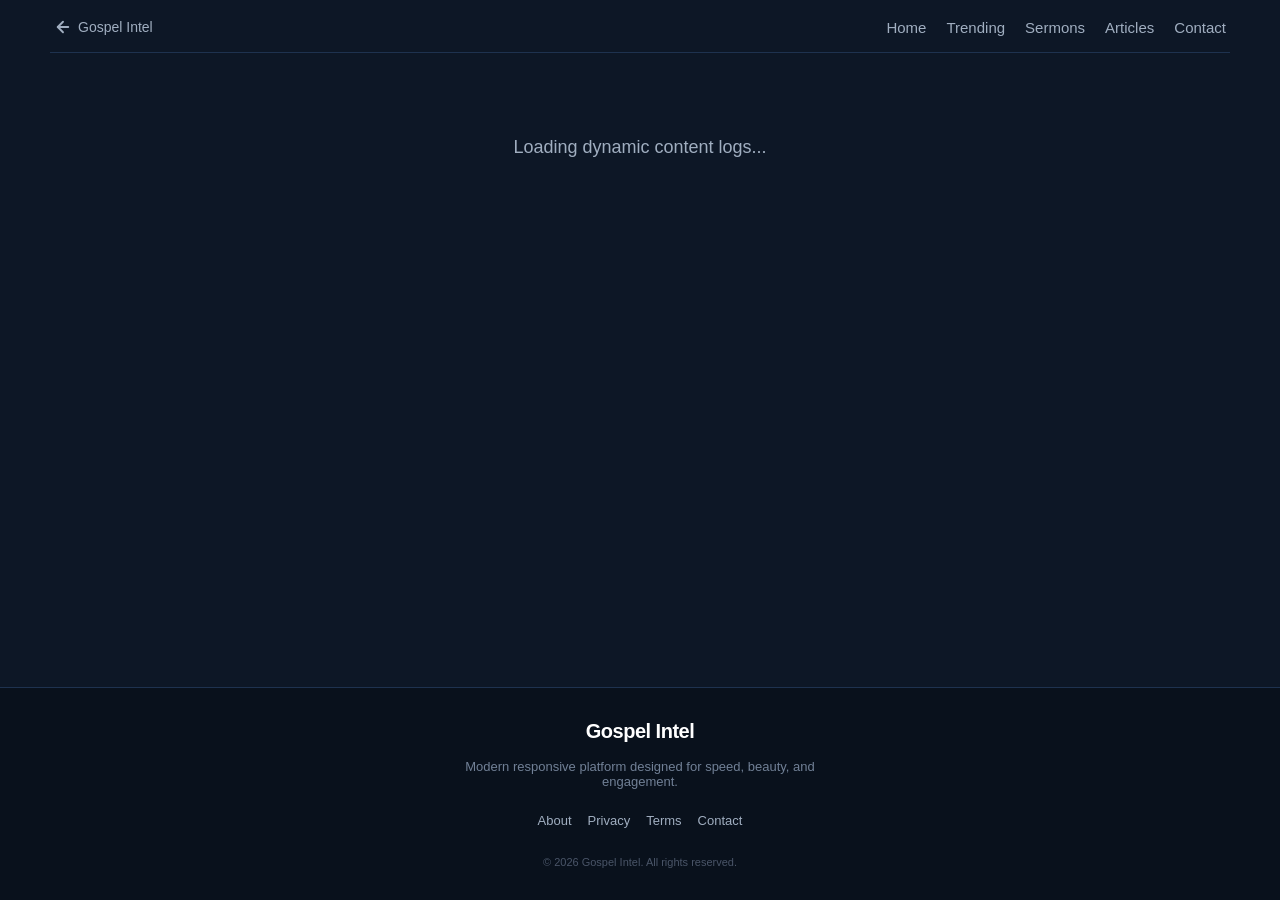
==== post.html @ 388b2404 "Create post.html" ====
<!DOCTYPE html>
<html lang="en">
<head>
    <meta charset="UTF-8">
    <meta name="viewport" content="width=device-width, initial-scale=1.0">
    <title>Gospel Intel </title>
    <!-- Icon Font Library Asset -->
    <link href="https://cdnjs.cloudflare.com/ajax/libs/font-awesome/6.5.2/css/all.min.css" rel="stylesheet">
    <style>
        /* Base Reset & Futuristic Theme Styling Variables */
        * {
            margin: 0;
            padding: 0;
            box-sizing: border-box;
            font-family: -apple-system, BlinkMacSystemFont, "Segoe UI", Roboto, Helvetica, Arial, sans-serif;
        }

        body {
            background-color: #0d1726;
            color: #ffffff;
            min-height: 100dvh; /* Dynamic viewport height to prevent mobile browser cutoff */
            display: flex;
            flex-direction: column;
            align-items: center;
        }

        /* Responsive Layout Grid Container Setup */
        .app-container {
            width: 100%;
            max-width: 1200px;
            padding: 8px 10px;
            display: flex;
            flex-direction: column;
            gap: 24px;
            flex: 1;
        }

        /* Navbar Layout styling */
        .navbar {
            display: flex;
            justify-content: space-between;
            align-items: center;
            padding: 10px 4px 16px 4px;
            width: 100%;
            border-bottom: 1px solid #1e324f;
        }

        .brand-logo {
            font-size: 18px;
            font-weight: 600;
            text-align: center;
            letter-spacing: -0.5px;
            color: #ffffff;
        }

        .nav-links {
            display: flex;
            gap: 20px;
        }

        .nav-links a {
            color: #a0aec0;
            text-decoration: none;
            font-size: 15px;
            font-weight: 500;
            transition: color 0.2s ease;
        }

        .nav-links a:hover {
            color: #ffffff;
        }

        .menu-btn {
            display: none;
            font-size: 22px;
            color: #a0aec0;
            cursor: pointer;
            transition: color 0.2s ease;
        }

        .menu-btn:hover {
            color: #ffffff;
        }

        /* Split Screen Responsive Grid Core Architecture */
        .main-layout-grid {
            display: grid;
            grid-template-columns: 1fr;
            gap: 24px;
            width: 100%;
        }

        /* Stream Containers */
        .content-stream {
            display: flex;
            flex-direction: column;
            gap: 24px;
        }

        .sidebar-stream {
            display: flex;
            flex-direction: column;
            gap: 24px;
        }

        /* Card Panels Unified UI Specifications */
        .post-card, .sidebar-card, .post-cta-container, .newsletter-card {
            background-color: #132237;
            border: 1px solid #1e324f;
            border-radius: 16px;
            padding: 12px;
        }

        .post-card {
            display: flex;
            flex-direction: column;
            gap: 18px;
        }

        /* Media Container Hero Engine Wrapper */
        .media-container {
            position: relative;
            width: 100%;
            border-radius: 12px;
            overflow: hidden;
            aspect-ratio: 16 / 9;
            border: 1px solid #1e324f;
            background-color: #0d1726;
        }

        .article-featured-img {
            width: 100%;
            height: 100%;
            object-fit: cover;
            display: block;
        }

        .video-wrapper iframe {
            width: 100%;
            height: 100%;
            border: none;
            position: absolute;
            top: 0;
            left: 0;
        }

        /* Category & Meta Panel Layout */
        .post-meta-header {
            display: flex;
            flex-wrap: wrap;
            justify-content: space-between;
            align-items: center;
            gap: 10px;
            border-bottom: 1px solid #1e324f;
            padding-bottom: 14px;
        }

        .meta-left {
            display: flex;
            align-items: center;
            gap: 10px;
        }

        .category-badge {
            color: #3182ce;
            background-color: rgba(49, 130, 206, 0.15);
            padding: 4px 12px;
            border-radius: 20px;
            font-size: 12px;
            text-transform: uppercase;
            font-weight: 600;
            letter-spacing: 0.5px;
        }

        .article-meta-tags {
            display: flex;
            flex-wrap: wrap;
            gap: 14px;
            color: #a0aec0;
            font-size: 12px;
        }

        .meta-item-tag {
            display: flex;
            align-items: center;
            gap: 5px;
        }

        .meta-item-tag i {
            color: #3182ce;
        }


        /* Article Prose Elements */
        .article-body {
            font-size: 16px;
            line-height: 1.7;
            color: #cbd5e0;
            display: flex;
            flex-direction: column;
            gap: 16px;
            white-space: pre-wrap;
        }

        .article-body blockquote {
            background: linear-gradient(90deg, rgba(49, 130, 206, 0.1) 0%, rgba(13, 23, 38, 0) 100%);
            border-left: 4px solid #3182ce;
            padding: 16px 20px;
            border-radius: 0 8px 8px 0;
            margin: 8px 0;
            font-style: italic;
            color: #e2e8f0;
        }

        /* Tag Cloud Components */
        .tag-cloud {
            display: flex;
            flex-wrap: wrap;
            gap: 8px;
            margin-top: 4px;
            padding-top: 16px;
            border-top: 1px solid #1e324f;
        }

        .tag-item {
            background-color: #172a45;
            color: #a0aec0;
            font-size: 12px;
            padding: 5px 12px;
            border-radius: 14px;
            text-decoration: none;
            cursor: pointer;
            transition: all 0.2s ease;
        }

        .tag-item:hover {
            background-color: #1e324f;
            color: #ffffff;
        }

        /* Share Area Custom UI Module */
        .share-section {
            margin-top: 4px;
            padding-top: 20px;
            border-top: 1px solid #1e324f;
        }

        .share-title {
            font-size: 15px;
            font-weight: 600;
            color: #a0aec0;
            margin-bottom: 12px;
            text-transform: uppercase;
            letter-spacing: 0.5px;
        }

        .share-buttons {
            display: flex;
            flex-wrap: wrap;
            gap: 10px;
        }

        .share-icon-btn {
            height: 40px;
            padding: 0 16px;
            border-radius: 8px;
            border: 1px solid #1e324f;
            background-color: #172a45;
            color: #cbd5e0;
            display: flex;
            justify-content: center;
            align-items: center;
            gap: 8px;
            font-size: 13px;
            font-weight: 500;
            cursor: pointer;
            transition: all 0.2s ease;
        }

        .share-icon-btn:hover {
            transform: translateY(-2px);
            color: #ffffff;
        }

        .share-icon-btn.fb:hover { background-color: #1877f2; border-color: #1877f2; }
        .share-icon-btn.tw:hover { background-color: #1da1f2; border-color: #1da1f2; }
        .share-icon-btn.wa:hover { background-color: #25d366; border-color: #25d366; }
        .share-icon-btn.in:hover { background-color: #0077b5; border-color: #0077b5; }
        .share-icon-btn.copy:hover { background-color: #3182ce; border-color: #3182ce; }

        /* Author Profile Panel Box Module */
        .author-panel {
            display: flex;
            gap: 16px;
            background-color: #0d1726;
            padding: 20px;
            border-radius: 12px;
            border: 1px solid #1a2e4c;
            align-items: center;
            margin-top: 12px;
        }

        .author-avatar {
            width: 64px;
            height: 64px;
            border-radius: 50%;
            border: 2px solid #1e324f;
            object-fit: cover;
            flex-shrink: 0;
        }

        .author-details-box h3 {
            font-size: 16px;
            color: #ffffff;
            margin-bottom: 4px;
        }

        .author-details-box p {
            font-size: 13px;
            color: #a0aec0;
            line-height: 1.5;
        }

        /* Interactive Discussion/Comments Module Engine UI */
        .discussion-block {
            margin-top: 16px;
            padding-top: 24px;
            border-top: 1px solid #1e324f;
            display: flex;
            flex-direction: column;
            gap: 16px;
        }

        .discussion-title {
            font-size: 18px;
            font-weight: 700;
            color: #ffffff;
        }

        .comment-node {
            background-color: #0d1726;
            border: 1px solid #1a2e4c;
            border-radius: 10px;
            padding: 16px;
        }

        .comment-node h4 {
            font-size: 14px;
            color: #3182ce;
            margin-bottom: 6px;
        }

        .comment-node p {
            font-size: 14px;
            color: #cbd5e0;
            line-height: 1.5;
        }

        .input-form-group {
            display: flex;
            flex-direction: column;
            gap: 12px;
            margin-top: 12px;
        }

        .form-row-split {
            display: flex;
            flex-direction: column;
            gap: 12px;
        }

        .form-input-control, .form-textarea-control {
            background-color: #0d1726;
            border: 1px solid #1e324f;
            border-radius: 8px;
            padding: 12px;
            color: #ffffff;
            font-size: 14px;
            outline: none;
            width: 100%;
            transition: border-color 0.2s ease;
        }

        .form-input-control:focus, .form-textarea-control:focus {
            border-color: #3182ce;
        }

        .form-submit-btn {
            background-color: #3182ce;
            color: #ffffff;
            border: none;
            border-radius: 8px;
            padding: 12px 24px;
            font-size: 14px;
            font-weight: 600;
            cursor: pointer;
            transition: background-color 0.2s ease;
            align-self: flex-start;
        }

        .form-submit-btn:hover {
            background-color: #2b6cb0;
        }

        /* STANDALONE OUTER CONTENT STREAM CARDS */
        .post-cta-container {
            background: linear-gradient(135deg, #132237 0%, #0f1c2e 100%);
            border: 1px dashed #2b466e;
            display: flex;
            flex-direction: column;
            gap: 14px;
        }

        .cta-title {
            font-size: 18px;
            font-weight: 700;
            text-align: center;
        }
        

        .cta-text {
            font-size: 14px;
            line-height: 1.6;
            color: #a0aec0;
        }

        .pastor-attribution-banner {
            display: flex;
            align-items: center;
            gap: 10px;
            background-color: #0d1726;
            padding: 10px 14px;
            border-radius: 8px;
            border: 1px solid #1a2e4c;
        }

        .pastor-link {
            color: #3182ce;
            text-decoration: none;
            font-weight: 600;
            transition: color 0.2s ease;
        }

        .pastor-link:hover {
            color: #63b3ed;
            text-decoration: underline;
        }

        .newsletter-card {
            display: flex;
            flex-direction: column;
            gap: 16px;
        }

        .newsletter-header {
            display: flex;
            flex-direction: column;
            gap: 4px;
        }

        .newsletter-title {
            font-size: 18px;
            font-weight: 700;
            text-align: center;
        }

        .newsletter-subtitle {
            font-size: 13px;
            color: #a0aec0;
        }

        .newsletter-form {
            display: flex;
            flex-direction: column;
            gap: 10px;
            width: 100%;
        }

        /* SIDEBAR COMPONENT DESIGN MODULES */
        .sidebar-card h2 {
            font-size: 18px;
            font-weight: 700;
            margin-bottom: 16px;
            border-bottom: 1px solid #1e324f;
            padding-bottom: 8px;
            color: #ffffff;
        }

        .related-post-node {
            display: flex;
            gap: 12px;
            padding-bottom: 14px;
            margin-bottom: 14px;
            border-bottom: 1px solid #1a2e4c;
            text-decoration: none;
            color: inherit;
        }

        .related-post-node:last-child {
            margin-bottom: 0;
            padding-bottom: 0;
            border-bottom: none;
        }

        .related-thumb {
            width: 80px;
            height: 60px;
            object-fit: cover;
            border-radius: 8px;
            border: 1px solid #1e324f;
            flex-shrink: 0;
            background-color: #0d1726;
        }

        .related-meta {
            display: flex;
            flex-direction: column;
            justify-content: center;
        }

        .related-meta h4 {
            font-size: 14px;
            line-height: 1.4;
            color: #e2e8f0;
            font-weight: 600;
            transition: color 0.2s ease;
        }

        .related-post-node:hover .related-meta h4 {
            color: #3182ce;
        }

        .related-meta p {
            font-size: 12px;
            color: #718096;
            margin-top: 2px;
        }

        /* Layout Footer Asset */
        .app-footer {
            width: 100%;
            background-color: #09111c;
            border-top: 1px solid #1e324f;
            padding: 32px 20px;
            text-align: center;
            margin-top: 40px;
        }

        .footer-content {
            max-width: 1200px;
            margin: 0 auto;
            display: flex;
            flex-direction: column;
            align-items: center;
            gap: 16px;
        }

        .footer-text {
            color: #718096;
            font-size: 13px;
        }

        .footer-links {
            display: flex;
            justify-content: center;
            gap: 16px;
        }

        .footer-links a {
            color: #a0aec0;
            text-decoration: none;
            font-size: 13px;
            transition: color 0.2s ease;
        }

        .footer-links a:hover {
            color: #ffffff;
        }
        .author-panel {
            display: flex;
            justify-content: space-between;
            align-items: center;
            background-color: #0d1726;
            padding: 12px;
            border-radius: 12px;
            border: 1px solid #1a2e4c;
        }

        .author-info {
            display: flex;
            align-items: center;
            gap: 12px;
        }

        .author-avatar {
            width: 40px;
            height: 40px;
            border-radius: 50%;
            background: linear-gradient(135deg, #3182ce 0%, #2a4365 100%);
            display: flex;
            justify-content: center;
            align-items: center;
            font-weight: bold;
            font-size: 14px;
            border: 2px solid #1e324f;
            color: #ffffff;
        }

        .author-details {
            display: flex;
            flex-direction: column;
            gap: 2px;
        }

        .author-name {
            color: #e2e8f0;
            font-size: 14px;
            font-weight: 600;
        }

        .author-role {
            color: #718096;
            font-size: 12px;
        }

        /* Interactive Action Toolbar */
        .bookmark-btn {
            background-color: #172a45;
            border: 1px solid #1e324f;
            color: #cbd5e0;
            width: 36px;
            height: 36px;
            border-radius: 50%;
            display: flex;
            justify-content: center;
            align-items: center;
            cursor: pointer;
            transition: all 0.2s ease;
        }

        .bookmark-btn:hover {
            background-color: #203a5f;
            color: #ffffff;
            transform: translateY(-2px);
        }

        .bookmark-btn.active {
            color: #e53e3e;
            background-color: rgba(229, 62, 62, 0.1);
            border-color: #e53e3e;
        }
        .post-title {
            font-size: 22px;
            font-weight: 600;
            line-height: 1.35;
            letter-spacing: 0.3px;
            color: #ffffff;
        }
        .back-btn {
            background: none;
            border: none;
            color: #a0aec0;
            cursor: pointer;
            display: flex;
            align-items: center;
            gap: 6px;
            font-size: 14px;
            font-weight: 500;
            transition: color 0.2s ease;
        }

        .back-btn:hover {
            color: #ffffff;
        }

        .loading-view {
            text-align: center;
            padding: 60px;
            font-size: 18px;
            color: #a0aec0;
        }

        /* RESPONSIVE LAYOUT ENGINE (MOBILE AND DESKTOP VIEWPORTS) */
        @media (max-width: 768px) {
            .nav-links {
                display: none;
                position: absolute;
                top: 65px;
                right: 20px;
                background-color: #132237;
                border: 1px solid #1e324f;
                flex-direction: column;
                width: 200px;
                padding: 16px;
                border-radius: 12px;
                z-index: 1001;
                gap: 14px;
            }

            .nav-links.show {
                display: flex;
            }

            .menu-btn {
                display: block;
            }
        }

        @media (min-width: 480px) {
            .form-row-split {
                flex-direction: row;
            }
            .newsletter-form {
                flex-direction: row;
            }
        }

        @media (min-width: 992px) {
            .main-layout-grid {
                grid-template-columns: 2.2fr 1fr;
            }
        }
    </style>
</head>
<body>

    <div class="app-container">
        
        <!-- Contextual Navigation Header Block Component -->
        <header class="navbar">
            <div class="brand-logo">
                <button class="back-btn" onclick="window.location.href='index.html'">
                    <svg width="18" height="18" viewBox="0 0 24 24" fill="none" stroke="currentColor" stroke-width="2.5" stroke-linecap="round" stroke-linejoin="round"><line x1="19" y1="12" x2="5" y2="12"></line><polyline points="12 19 5 12 12 5"></polyline></svg>
                    Gospel Intel
                </button>
            </div>

            <nav class="nav-links" id="navLinks">
                <a href="index.html">Home</a>
                <a href="index.html">Trending</a>
                <a href="#">Sermons</a>
                <a href="#">Articles</a>
                <a href="#">Contact</a>
            </nav>
            <div class="menu-btn" id="menuBtn">
                <i class="fa-solid fa-bars"></i>
            </div>
        </header>

        <div id="loadingState" class="loading-view">Loading dynamic content logs...</div>

        <!-- Main Layout Multi-Column Split Framework -->
        <div class="main-layout-grid" id="mainContentGrid" style="display: none;">
            
            <!-- Left Grid Pipeline: Content Stream Cards -->
            <div class="content-stream">
                
                <!-- Main Core Card Block -->
                <main class="post-card">
                    <div class="post-meta-header">
                        <div class="meta-left">
                            <span class="category-badge" id="categoryBadge">Category</span>
                        </div>
                    </div>
                    
                    <h1 class="post-title" id="postTitle">Sermon Title Placeholder</h1>
                    
                    <div class="author-panel">
                        <div class="author-info">
                            <div class="author-avatar" id="authorInitials">GI</div>
                            <div class="author-details">
                                <div class="author-name" id="authorName">Loading Author...</div>
                                <div class="author-role" id="authorRole">Minister / Contributor</div>
                            </div>
                        </div>
                        <!-- Bookmark Toggle Button -->
                        <button class="bookmark-btn" id="bookmarkBtn" onclick="toggleBookmark()" title="Bookmark Post">
                            <svg width="18" height="18" viewBox="0 0 24 24" fill="none" stroke="currentColor" stroke-width="2" stroke-linecap="round" stroke-linejoin="round"><path d="M19 21l-7-5-7 5V5a2 2 0 0 1 2-2h10a2 2 0 0 1 2 2z"></path></svg>
                        </button>
                    </div>

                    <!-- Dynamic Featured Media Hero Area Asset -->
                    <div class="media-container" id="mediaContainer">
                        <!-- Swapped out transparently with either an <img> or an embed <iframe> inside JavaScript logic -->
                        <img class="featured-image article-featured-img" id="featuredImg" src="" alt="Featured Media Asset">
                    </div>

                    <!-- Post Metadata Metric Tags Block Line -->
                    <div class="post-meta-header">
                        <div class="article-meta-tags">
                            <span class="meta-item-tag"><i class="fa-solid fa-calendar-days"></i> <span id="postDate">...</span></span>
                            <span class="meta-item-tag"><i class="fa-solid fa-clock"></i> <span id="readTime">...</span></span>
                            <span class="meta-item-tag"><i class="fa-solid fa-eye"></i> <span id="viewCount">0</span> views</span>
                        </div>
                    </div>

                    <!-- Scripture Reference Highlight Block -->
                    <div id="scriptureBox" class="article-body" style="display:none; margin-bottom: 10px;">
                        <blockquote id="scriptureText" style="margin: 0;"></blockquote>
                    </div>

                    <!-- Article Prose Engine Structural Elements -->
                    <article class="article-body" id="articleBody">
                        <!-- Populated by innerHTML -->
                    </article>

                    <!-- Sharing Utilities Toolbar Block Component -->
                    <div class="share-section">
                        <div class="share-title">Share this article</div>
                        <div class="share-buttons">
                            <button class="share-icon-btn fb facebook" title="Share on Facebook">
                                <i class="fa-brands fa-facebook-f"></i> 
                            </button>
                            <button class="share-icon-btn tw twitter" title="Share on X">
                                <i class="fa-brands fa-x-twitter"></i> 
                            </button>
                            <button class="share-icon-btn wa whatsapp" title="Share on WhatsApp">
                                <i class="fa-brands fa-whatsapp"></i> 
                            </button>
                            <button class="share-icon-btn in linkedin" title="Share on LinkedIn">
                                <i class="fa-brands fa-linkedin-in"></i> 
                            </button>
                            <button class="share-icon-btn copy" id="copyBtn" title="Copy URL Link Asset">
                                <i class="fa-solid fa-link"></i>  
                            </button>
                        </div>
                    </div>
                                        <div class="author-panel">
                        <img class="author-avatar" src="https://dl.dropboxusercontent.com/scl/fi/rr7taxo47wakfgdwdcna8/amos-avatar-4.png?rlkey=no5yf95o1ry4eh17leeyrx3hm&st=str7pmp4&dl=0" alt="Author Persona Face Picture Component">
                        <div class="author-details-box">
                            <h3>Amos Alfa</h3>
                            <p>Passionate digital writer focused on the gospel, Dunamis Church updates, and the transformative teachings of Dr. Paul Enenche</p>
                        </div>
                    </div>
                </main>

                <!-- STANDALONE OUTSIDE SEPARATED CARDS -->
                <section class="post-cta-container">
                    <h3 class="cta-title">Looking for the Complete Archive?</h3>
                    <p class="cta-text">Gain unedited access to the entire direct recorded manuscript, continuous ministerial logs, and full library resources mapping parameters.</p>
                    <div class="pastor-attribution-banner">
                        <div style="width:32px; height:32px; border-radius:50%; background-color:#3182ce; display:flex; align-items:center; justify-content:center; font-weight:bold; font-size:11px; color:#fff; flex-shrink: 0;">GI</div>
                        <p style="font-size: 0.85rem; color: #a0aec0; margin:0;">
                            Full archives hosted directly via 
                            <a href="https://www.facebook.com/dunamisworldwide" target="_blank" rel="noopener noreferrer" class="pastor-link">Dunamis Int Gospel Center  Page</a>
                        </p>
                    </div>
                </section>

                <section class="newsletter-card">
                    <div class="newsletter-header">
                        <h4 class="newsletter-title">Stay Spiritually Equipped</h4>
                        <p class="newsletter-subtitle">Receive direct weekly alerts containing unedited service outlines, summary drops, and upcoming global logs.</p>
                    </div>
                    <form class="newsletter-form" onsubmit="event.preventDefault(); alert('Email registered to communication pipeline.');">
                        <input type="email" placeholder="Enter your email address" class="form-input-control" style="flex: 1;" required>
                        <button type="submit" class="form-submit-btn" style="white-space: nowrap; align-self: auto;">Subscribe Now</button>
                    </form>
                </section>
            </div>

            <!-- Right Grid Pipeline: Sidebar Context Stream Column Block -->
            <aside class="sidebar-stream">
                <!-- Related Publications Block Node Collection Panel -->
                <div class="sidebar-card">
                    <h2>Related Sermons</h2>
                    <div id="relatedPostsContainer">
                        <!-- Dynamic Sidebar Node Insertion -->
                    </div>
                </div>

                <!-- Trending Metadata Query Taxonomy Cloud Block -->
                <div class="sidebar-card">
                    <h2>Trending Topics</h2>
                    <div class="tag-cloud" style="border-top: none; padding-top: 0; margin-top: 0;">
                        <span class="tag-item">Word</span>
                        <span class="tag-item">Prayer</span>
                        <span class="tag-item">Faith</span>
                        <span class="tag-item">Grace</span>
                        <span class="tag-item">Sermon</span>
                        <span class="tag-item">Worship</span>
                    </div>
                </div>
            </aside>

        </div>
    </div>

    <!-- Layout Base Footer Element Block Component -->
    <footer class="app-footer">
        <div class="footer-content">
            <h2 class="brand-logo" style="font-size: 20px;">Gospel Intel</h2>
            <p class="footer-text" style="max-width: 400px; margin-bottom: 8px;">Modern responsive platform designed for speed, beauty, and engagement.</p>
            <div class="footer-links">
                <a href="index.html">About</a>
                <a href="#">Privacy</a>
                <a href="#">Terms</a>
                <a href="#">Contact</a>
            </div>
            <p class="footer-text" style="margin-top: 12px; font-size: 11px; color: #4a5568;">&copy; 2026 Gospel Intel. All rights reserved.</p>
        </div>
    </footer>

    <!-- Firebase Core and Firestore SDK Installation Links -->
    <script src="https://www.gstatic.com/firebasejs/8.10.1/firebase-app.js"></script>
    <script src="https://www.gstatic.com/firebasejs/8.10.1/firebase-firestore.js"></script>

    <!-- Core App Interactive Integration Controller Log Script -->
    <script>
        // Firebase Configuration Core Setup Initialization
        const firebaseConfig = {
            apiKey: "AIzaSyBfoxEnVep0wX5V_KVS-cd8o5sUMvrFY4c",
            authDomain: "primeintelmedia-e2fe3.firebaseapp.com",
            databaseURL: "https://primeintelmedia-e2fe3-default-rtdb.firebaseio.com",
            projectId: "primeintelmedia-e2fe3",
            storageBucket: "primeintelmedia-e2fe3.firebasestorage.app",
            messagingSenderId: "228866357632",
            appId: "1:228866357632:web:72dc9942f1cd41d857a965",
            measurementId: "G-G0HRRV932S"
        };

        firebase.initializeApp(firebaseConfig);
        const db = firebase.firestore();

        // Parse Parameters to target the Specific Post Record
        const params = new URLSearchParams(window.location.search);
        const id = params.get('id');

        // Embed Link Engine Generators
        function youtubeEmbed(url) {
            let match = url.match(/(?:youtu\.be\/|v=)([^&]+)/);
            return match ? `https://www.youtube.com/embed/${match[1]}` : url;
        }

        function facebookEmbed(url) {
            return `https://www.facebook.com/plugins/video.php?href=${encodeURIComponent(url)}&show_text=false`;
        }

        // Calculation of Read Time Metrics based on Content Length
        function calculateReadTime(text) {
            if (!text) return "1 min read";
            const speed = 200; // Words Per Minute standard variable benchmark
            const totalWords = text.trim().split(/\s+/).length;
            const minutes = Math.ceil(totalWords / speed);
            return `${minutes} min read`;
        }

        // Standard Firestore Date Field Conversion Strategy
        function parseTimestamp(dateValue) {
            if (!dateValue) return "Date Unknown";
            if (dateValue.toDate && typeof dateValue.toDate === "function") {
                return dateValue.toDate().toLocaleDateString('en-US', { month: 'short', day: 'numeric', year: 'numeric' });
            }
            return new Date(dateValue).toLocaleDateString('en-US', { month: 'short', day: 'numeric', year: 'numeric' });
        }

        // Initializer Controller Operation logic loop
        if (id) {
            // 1. Fire Atomic View Increment Field Request Transaction
            db.collection('posts').doc(id).update({
                views: firebase.firestore.FieldValue.increment(1)
            }).catch(e => console.log("Silent View Counter Notification skipped (No views record column initialized yet):", e));

            // 2. Query Record Dataset from collection storage
            db.collection('posts').doc(id).get().then(doc => {
                if (!doc.exists) {
                    document.getElementById('loadingState').innerText = "Requested dynamic file publication could not be found.";
                    return;
                }

                const post = doc.data();

                // Compute real-time metric strings based on returned contents

const generatedReadTime = calculateReadTime(post.content);
const generatedPostDate = parseTimestamp(post.createdAt); // <-- Updated to your field name
const displayedViewsCount = post.views ? post.views + 1 : 1;


                // Bind elements to screen interfaces
                document.getElementById('postTitle').innerText = post.title;
                document.getElementById('categoryBadge').innerText = post.category || 'General';
                document.getElementById('postDate').innerText = generatedPostDate;
                document.getElementById('readTime').innerText = generatedReadTime;
                document.getElementById('viewCount').innerText = displayedViewsCount.toLocaleString();
                
                // Bind Author Segment
                const authorStr = post.author || "Gospel Intel Minister";
                document.getElementById('authorName').innerText = authorStr;
                document.getElementById('authorInitials').innerText = authorStr.split(" ").map(w => w[0]).join("").substring(0,2).toUpperCase();

                // Scripture Processing Layout Setup
                if (post.scripture) {
                    document.getElementById('scriptureText').innerText = post.scripture;
                    document.getElementById('scriptureBox').style.display = 'block';
                }

                // Primary Message Body Text Insertion processing line
                document.getElementById('articleBody').innerHTML = post.content ? `<p>${post.content.replace(/\n\n/g, '</p><p>')}</p>` : '';

                // Hero Image vs Video Rendering Logic Router Engine block
                if (post.hasVideo && post.videoUrl) {
                    let sourceLink = "";
                    if (post.videoUrl.includes('youtube') || post.videoUrl.includes('youtu.be')) {
                        sourceLink = youtubeEmbed(post.videoUrl);
                    } else if (post.videoUrl.includes('facebook')) {
                        sourceLink = facebookEmbed(post.videoUrl);
                    }

                    if (sourceLink) {
                        document.getElementById('mediaContainer').innerHTML = `
                            <div class="video-wrapper" style="position:relative; width:100%; height:100%;">
                                <iframe src="${sourceLink}" allowfullscreen></iframe>
                            </div>`;
                    } else {
                        fallbackToImage(post.imageUrl);
                    }
                } else {
                    fallbackToImage(post.imageUrl);
                }

                // Flip Display Layout Switch Engine States
                document.getElementById('loadingState').style.display = 'none';
                document.getElementById('mainContentGrid').style.display = 'grid';

                // 3. Initiate Sidebar Collection Retrieval Query Strategy
                if (post.category) {
                    retrieveRelatedCategorySermons(post.category, id);
                }

            }).catch(error => {
                console.error("Critical Runtime System Error:", error);
                document.getElementById('loadingState').innerText = "Fatal validation connectivity mapping issue occured while reading Firestore backend log registries.";
            });

        } else {
            document.getElementById('loadingState').innerText = "Direct access refused. Missing standard resource identifier parameter reference code log link URL string tracking variables.";
        }

        // Image Handling Subroutine helper logic route
        function fallbackToImage(url) {
            const imgElement = document.getElementById('featuredImg');
            imgElement.src = url || "https://dl.dropboxusercontent.com/scl/fi/11uhydbaxxcnemqmy2o76/1724942159759.jpg?rlkey=zbpbsfoq20bh6hxofjwr63h8s&st=pxrj8zq5&dl=0";
        }

        // Sidebar content fetching loop logic strategy configuration parameters
        function retrieveRelatedCategorySermons(targetCategory, runningId) {
            db.collection('posts')
                .where('category', '==', targetCategory)
                .limit(4) // Pull excess nodes in case base matches context running IDs
                .get()
                .then(snapshot => {
                    let sideNodesString = "";
                    let addedRecordsCounter = 0;

                    snapshot.forEach(doc => {
                        const row = doc.data();
                        
                        if (doc.id !== runningId && addedRecordsCounter < 3) {
                            const inlineNodeDateStr = parseTimestamp(row.createdAt); // <-- Updated to your field name

                            const elementCoverUrl = row.imageUrl || "https://dl.dropboxusercontent.com/scl/fi/11uhydbaxxcnemqmy2o76/1724942159759.jpg?rlkey=zbpbsfoq20bh6hxofjwr63h8s&st=pxrj8zq5&dl=0";
                            
                            sideNodesString += `
                                <a class="related-post-node" href="postvie.html?id=${doc.id}">
                                    <img class="related-thumb" src="${elementCoverUrl}" alt="Thumbnail Asset image representation">
                                    <div class="related-meta">
                                        <h4>${row.title}</h4>
                                        <p>${inlineNodeDateStr}</p>
                                    </div>
                                </a>
                            `;
                            addedRecordsCounter++;
                        }
                    });

                    // Render output structure safely inside DOM Node tracking trees
                    document.getElementById('relatedPostsContainer').innerHTML = addedRecordsCounter > 0 ? sideNodesString : '<p style="font-size:12px; color:#718096;">No alternate related categories registered yet.</p>';
                }).catch(err => console.error("Error gathering alternative content collection data records row values from network registry:", err));
        }

        /* Responsive Navigation Menu Toggle Mechanism Engine */
        const menuBtn = document.getElementById('menuBtn');
        const navLinks = document.getElementById('navLinks');

        menuBtn.addEventListener('click', () => {
            navLinks.classList.toggle('show');
        });

        /* Document Clipboard Link Management System */
        document.getElementById('copyBtn').addEventListener('click', () => {
            navigator.clipboard.writeText(window.location.href);
            alert("Article link successfully copied to your device clipboard!");
        });

        /* Native Share Intent Generation Route Configurations */
        const currentURL = encodeURIComponent(window.location.href);
        const title = encodeURIComponent(document.title);

        document.querySelector('.facebook').onclick = () => {
            window.open(`https://www.facebook.com/sharer/sharer.php?u=${currentURL}`, '_blank');
        };

        document.querySelector('.twitter').onclick = () => {
            window.open(`https://twitter.com/intent/tweet?url=${currentURL}&text=${title}`, '_blank');
        };

        document.querySelector('.whatsapp').onclick = () => {
            window.open(`https://wa.me/?text=${title}%20${currentURL}`, '_blank');
        };

        document.querySelector('.linkedin').onclick = () => {
            window.open(`https://www.linkedin.com/sharing/share-offsite/?url=${currentURL}`, '_blank');
        };

        /* Reading Progress Scroll Indicator Engine Component Layout Construction */
        const progressBar = document.createElement('div');
        progressBar.style.position = 'fixed';
        progressBar.style.top = '0';
        progressBar.style.left = '0';
        progressBar.style.height = '4px';
        progressBar.style.background = '#3182ce';
        progressBar.style.width = '0%';
        progressBar.style.zIndex = '9999';
        progressBar.style.boxShadow = '0 0 8px rgba(49, 130, 206, 0.6)';
        document.body.appendChild(progressBar);

        window.addEventListener('scroll', () => {
            let scrollTop = document.documentElement.scrollTop;
            let scrollHeight = document.documentElement.scrollHeight - document.documentElement.clientHeight;
            let progress = (scrollTop / scrollHeight) * 100;
            progressBar.style.width = progress + '%';
        });

        function toggleBookmark() {
            document.getElementById('bookmarkBtn').classList.toggle('active');
        }
    </script>
</body>
</html>
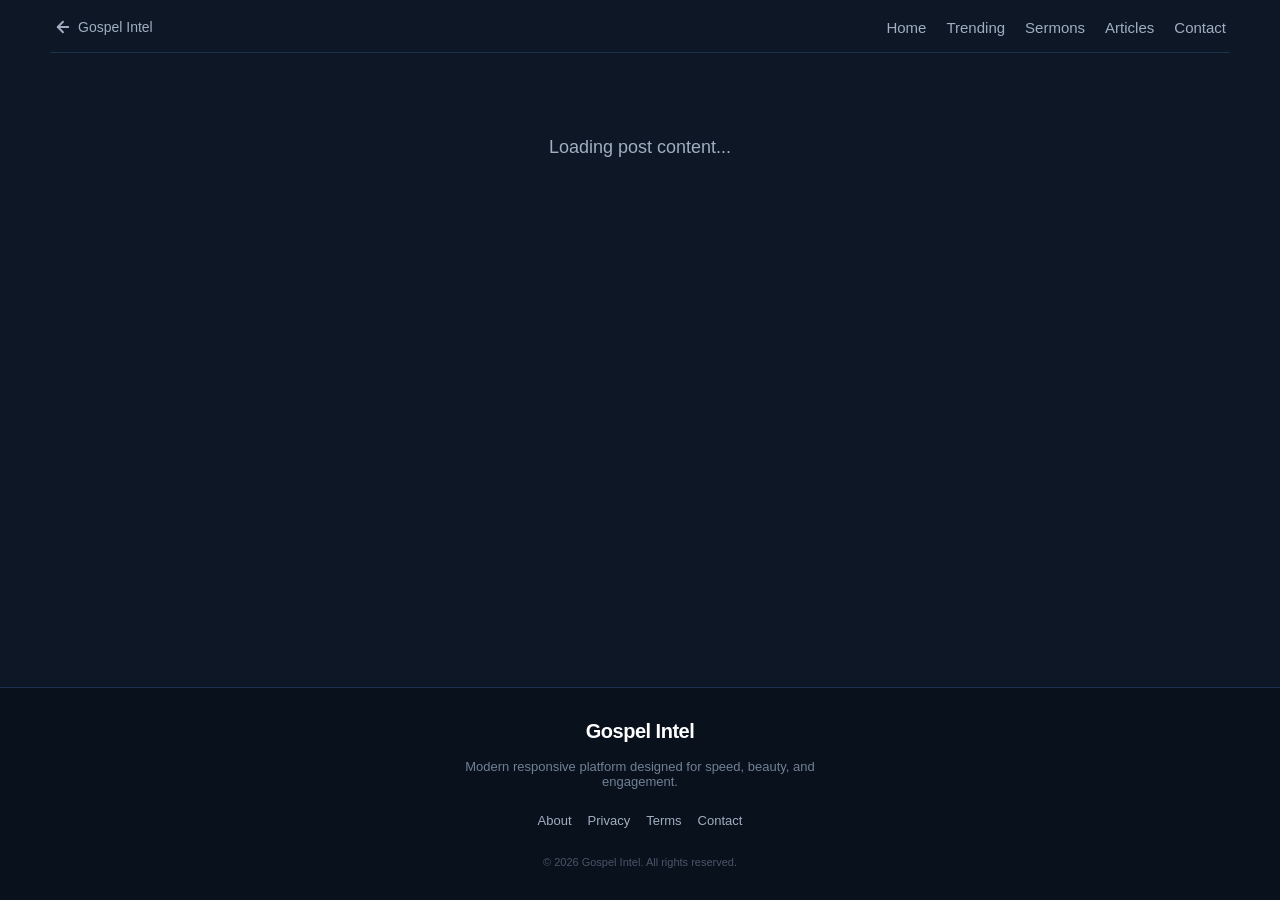
==== commit 74284dce: "Rename Posts.html to post.html" ====
--- a/post.html
+++ b/post.html
@@ -1,14 +1,51 @@
-
 <!DOCTYPE html>
 <html lang="en">
 <head>
     <meta charset="UTF-8">
     <meta name="viewport" content="width=device-width, initial-scale=1.0">
-    <title>Gospel Intel </title>
+    <title id="docTitle">Gospel Intel - Modern Spiritual Platform</title>
+
+    <!-- Primary Meta Tags -->
+    <meta id="metaTitle" name="title" content="Gospel Intel">
+    <meta id="metaDesc" name="description" content="Modern responsive platform for spiritual insights, sermons, and messages.">
+    <meta name="keywords" content="Gospel, Sermons, Spiritual Growth, Faith, Christian Articles, Gospel Intel">
+    <meta name="author" content="Gospel Intel">
+    <meta name="robots" content="index, follow">
+
+    <!-- Open Graph / Facebook / WhatsApp / LinkedIn -->
+    <meta property="og:type" content="article">
+    <meta id="ogUrl" property="og:url" content="https://gospelintel.vercel.app/post.html">
+    <meta id="ogTitle" property="og:title" content="Gospel Intel">
+    <meta id="ogDesc" property="og:description" content="Modern responsive platform for spiritual insights, sermons, and messages.">
+    <meta id="ogImage" property="og:image" content="https://dl.dropboxusercontent.com/scl/fi/11uhydbaxxcnemqmy2o76/1724942159759.jpg?rlkey=zbpbsfoq20bh6hxofjwr63h8s&st=pxrj8zq5&dl=0">
+
+    <!-- Twitter Card Meta Tags -->
+    <meta name="twitter:card" content="summary_large_image">
+    <meta id="twUrl" property="twitter:url" content="https://gospelintel.vercel.app/post.html">
+    <meta id="twTitle" property="twitter:title" content="Gospel Intel">
+    <meta id="twDesc" property="twitter:description" content="Modern responsive platform for spiritual insights, sermons, and messages.">
+    <meta id="twImage" property="twitter:image" content="https://dl.dropboxusercontent.com/scl/fi/11uhydbaxxcnemqmy2o76/1724942159759.jpg?rlkey=zbpbsfoq20bh6hxofjwr63h8s&st=pxrj8zq5&dl=0">
+
+    <!-- JSON-LD Structured Data Schema Holder -->
+    <script id="schemaStructuredData" type="application/ld+json">
+    {
+      "@context": "https://schema.org",
+      "@type": "Article",
+      "headline": "Gospel Intel",
+      "description": "Modern responsive platform for spiritual insights, sermons, and messages.",
+      "image": ["https://dl.dropboxusercontent.com/scl/fi/11uhydbaxxcnemqmy2o76/1724942159759.jpg?rlkey=zbpbsfoq20bh6hxofjwr63h8s&st=pxrj8zq5&dl=0"],
+      "publisher": {
+        "@type": "Organization",
+        "name": "Gospel Intel"
+      }
+    }
+    </script>
+
     <!-- Icon Font Library Asset -->
     <link href="https://cdnjs.cloudflare.com/ajax/libs/font-awesome/6.5.2/css/all.min.css" rel="stylesheet">
+    
     <style>
-        /* Base Reset & Futuristic Theme Styling Variables */
+        /* Base Reset & Theme Styling Variables */
         * {
             margin: 0;
             padding: 0;
@@ -19,13 +56,12 @@
         body {
             background-color: #0d1726;
             color: #ffffff;
-            min-height: 100dvh; /* Dynamic viewport height to prevent mobile browser cutoff */
+            min-height: 100dvh;
             display: flex;
             flex-direction: column;
             align-items: center;
         }
 
-        /* Responsive Layout Grid Container Setup */
         .app-container {
             width: 100%;
             max-width: 1200px;
@@ -36,7 +72,7 @@
             flex: 1;
         }
 
-        /* Navbar Layout styling */
+        /* Navbar Layout Styling */
         .navbar {
             display: flex;
             justify-content: space-between;
@@ -44,6 +80,7 @@
             padding: 10px 4px 16px 4px;
             width: 100%;
             border-bottom: 1px solid #1e324f;
+            position: relative;
         }
 
         .brand-logo {
@@ -83,7 +120,7 @@
             color: #ffffff;
         }
 
-        /* Split Screen Responsive Grid Core Architecture */
+        /* Responsive Layout Grid Core */
         .main-layout-grid {
             display: grid;
             grid-template-columns: 1fr;
@@ -91,25 +128,17 @@
             width: 100%;
         }
 
-        /* Stream Containers */
-        .content-stream {
+        .content-stream, .sidebar-stream {
             display: flex;
             flex-direction: column;
             gap: 24px;
         }
 
-        .sidebar-stream {
-            display: flex;
-            flex-direction: column;
-            gap: 24px;
-        }
-
-        /* Card Panels Unified UI Specifications */
         .post-card, .sidebar-card, .post-cta-container, .newsletter-card {
             background-color: #132237;
             border: 1px solid #1e324f;
             border-radius: 16px;
-            padding: 12px;
+            padding: 16px;
         }
 
         .post-card {
@@ -118,7 +147,7 @@
             gap: 18px;
         }
 
-        /* Media Container Hero Engine Wrapper */
+        /* Featured Media Hero Container */
         .media-container {
             position: relative;
             width: 100%;
@@ -145,7 +174,7 @@
             left: 0;
         }
 
-        /* Category & Meta Panel Layout */
+        /* Post Metadata & Category Styling */
         .post-meta-header {
             display: flex;
             flex-wrap: wrap;
@@ -191,8 +220,90 @@
             color: #3182ce;
         }
 
-
-        /* Article Prose Elements */
+        .post-title {
+            font-size: 22px;
+            font-weight: 600;
+            line-height: 1.35;
+            letter-spacing: 0.3px;
+            color: #ffffff;
+        }
+
+        /* Author Panel Details */
+        .author-panel {
+            display: flex;
+            justify-content: space-between;
+            align-items: center;
+            background-color: #0d1726;
+            padding: 12px;
+            border-radius: 12px;
+            border: 1px solid #1a2e4c;
+        }
+
+        .author-info {
+            display: flex;
+            align-items: center;
+            gap: 12px;
+        }
+
+        .author-avatar {
+            width: 40px;
+            height: 40px;
+            border-radius: 50%;
+            background: linear-gradient(135deg, #3182ce 0%, #2a4365 100%);
+            display: flex;
+            justify-content: center;
+            align-items: center;
+            font-weight: bold;
+            font-size: 14px;
+            border: 2px solid #1e324f;
+            color: #ffffff;
+        }
+
+        .author-details {
+            display: flex;
+            flex-direction: column;
+            gap: 2px;
+        }
+
+        .author-name {
+            color: #e2e8f0;
+            font-size: 14px;
+            font-weight: 600;
+        }
+
+        .author-role {
+            color: #718096;
+            font-size: 12px;
+        }
+
+        /* Action Buttons */
+        .bookmark-btn {
+            background-color: #172a45;
+            border: 1px solid #1e324f;
+            color: #cbd5e0;
+            width: 36px;
+            height: 36px;
+            border-radius: 50%;
+            display: flex;
+            justify-content: center;
+            align-items: center;
+            cursor: pointer;
+            transition: all 0.2s ease;
+        }
+
+        .bookmark-btn:hover {
+            background-color: #203a5f;
+            color: #ffffff;
+            transform: translateY(-2px);
+        }
+
+        .bookmark-btn.active {
+            color: #e53e3e;
+            background-color: rgba(229, 62, 62, 0.1);
+            border-color: #e53e3e;
+        }
+
+        /* Article Body & Prose */
         .article-body {
             font-size: 16px;
             line-height: 1.7;
@@ -211,16 +322,228 @@
             margin: 8px 0;
             font-style: italic;
             color: #e2e8f0;
-        }
-
-        /* Tag Cloud Components */
+            white-space: normal;
+        }
+
+        /* Share Section */
+        .share-section {
+            margin-top: 4px;
+            padding-top: 20px;
+            border-top: 1px solid #1e324f;
+        }
+
+        .share-title {
+            font-size: 15px;
+            font-weight: 600;
+            color: #a0aec0;
+            margin-bottom: 12px;
+            text-transform: uppercase;
+            letter-spacing: 0.5px;
+        }
+
+        .share-buttons {
+            display: flex;
+            flex-wrap: wrap;
+            gap: 10px;
+        }
+
+        .share-icon-btn {
+            height: 40px;
+            padding: 0 16px;
+            border-radius: 8px;
+            border: 1px solid #1e324f;
+            background-color: #172a45;
+            color: #cbd5e0;
+            display: flex;
+            justify-content: center;
+            align-items: center;
+            gap: 8px;
+            font-size: 13px;
+            font-weight: 500;
+            cursor: pointer;
+            transition: all 0.2s ease;
+        }
+
+        .share-icon-btn:hover {
+            transform: translateY(-2px);
+            color: #ffffff;
+        }
+
+        .share-icon-btn.fb:hover { background-color: #1877f2; border-color: #1877f2; }
+        .share-icon-btn.tw:hover { background-color: #1da1f2; border-color: #1da1f2; }
+        .share-icon-btn.wa:hover { background-color: #25d366; border-color: #25d366; }
+        .share-icon-btn.in:hover { background-color: #0077b5; border-color: #0077b5; }
+        .share-icon-btn.native:hover { background-color: #3182ce; border-color: #3182ce; }
+
+        /* Standalone Stream Cards */
+        .post-cta-container {
+            background: linear-gradient(135deg, #132237 0%, #0f1c2e 100%);
+            border: 1px dashed #2b466e;
+            display: flex;
+            flex-direction: column;
+            gap: 14px;
+        }
+
+        .cta-title {
+            font-size: 18px;
+            font-weight: 700;
+            text-align: center;
+        }
+
+        .cta-text {
+            font-size: 14px;
+            line-height: 1.6;
+            color: #a0aec0;
+        }
+
+        .pastor-attribution-banner {
+            display: flex;
+            align-items: center;
+            gap: 10px;
+            background-color: #0d1726;
+            padding: 10px 14px;
+            border-radius: 8px;
+            border: 1px solid #1a2e4c;
+        }
+
+        .pastor-link {
+            color: #3182ce;
+            text-decoration: none;
+            font-weight: 600;
+            transition: color 0.2s ease;
+        }
+
+        .pastor-link:hover {
+            color: #63b3ed;
+            text-decoration: underline;
+        }
+
+        .newsletter-card {
+            display: flex;
+            flex-direction: column;
+            gap: 16px;
+        }
+
+        .newsletter-header {
+            display: flex;
+            flex-direction: column;
+            gap: 4px;
+        }
+
+        .newsletter-title {
+            font-size: 18px;
+            font-weight: 700;
+            text-align: center;
+        }
+
+        .newsletter-subtitle {
+            font-size: 13px;
+            color: #a0aec0;
+        }
+
+        .newsletter-form {
+            display: flex;
+            flex-direction: column;
+            gap: 10px;
+            width: 100%;
+        }
+
+        .form-input-control {
+            background-color: #0d1726;
+            border: 1px solid #1e324f;
+            border-radius: 8px;
+            padding: 12px;
+            color: #ffffff;
+            font-size: 14px;
+            outline: none;
+            width: 100%;
+            transition: border-color 0.2s ease;
+        }
+
+        .form-input-control:focus {
+            border-color: #3182ce;
+        }
+
+        .form-submit-btn {
+            background-color: #3182ce;
+            color: #ffffff;
+            border: none;
+            border-radius: 8px;
+            padding: 12px 24px;
+            font-size: 14px;
+            font-weight: 600;
+            cursor: pointer;
+            transition: background-color 0.2s ease;
+        }
+
+        .form-submit-btn:hover {
+            background-color: #2b6cb0;
+        }
+
+        /* Sidebar Styling */
+        .sidebar-card h2 {
+            font-size: 18px;
+            font-weight: 700;
+            margin-bottom: 16px;
+            border-bottom: 1px solid #1e324f;
+            padding-bottom: 8px;
+            color: #ffffff;
+        }
+
+        .related-post-node {
+            display: flex;
+            gap: 12px;
+            padding-bottom: 14px;
+            margin-bottom: 14px;
+            border-bottom: 1px solid #1a2e4c;
+            text-decoration: none;
+            color: inherit;
+        }
+
+        .related-post-node:last-child {
+            margin-bottom: 0;
+            padding-bottom: 0;
+            border-bottom: none;
+        }
+
+        .related-thumb {
+            width: 80px;
+            height: 60px;
+            object-fit: cover;
+            border-radius: 8px;
+            border: 1px solid #1e324f;
+            flex-shrink: 0;
+            background-color: #0d1726;
+        }
+
+        .related-meta {
+            display: flex;
+            flex-direction: column;
+            justify-content: center;
+        }
+
+        .related-meta h4 {
+            font-size: 14px;
+            line-height: 1.4;
+            color: #e2e8f0;
+            font-weight: 600;
+            transition: color 0.2s ease;
+        }
+
+        .related-post-node:hover .related-meta h4 {
+            color: #3182ce;
+        }
+
+        .related-meta p {
+            font-size: 12px;
+            color: #718096;
+            margin-top: 2px;
+        }
+
         .tag-cloud {
             display: flex;
             flex-wrap: wrap;
             gap: 8px;
-            margin-top: 4px;
-            padding-top: 16px;
-            border-top: 1px solid #1e324f;
         }
 
         .tag-item {
@@ -239,305 +562,7 @@
             color: #ffffff;
         }
 
-        /* Share Area Custom UI Module */
-        .share-section {
-            margin-top: 4px;
-            padding-top: 20px;
-            border-top: 1px solid #1e324f;
-        }
-
-        .share-title {
-            font-size: 15px;
-            font-weight: 600;
-            color: #a0aec0;
-            margin-bottom: 12px;
-            text-transform: uppercase;
-            letter-spacing: 0.5px;
-        }
-
-        .share-buttons {
-            display: flex;
-            flex-wrap: wrap;
-            gap: 10px;
-        }
-
-        .share-icon-btn {
-            height: 40px;
-            padding: 0 16px;
-            border-radius: 8px;
-            border: 1px solid #1e324f;
-            background-color: #172a45;
-            color: #cbd5e0;
-            display: flex;
-            justify-content: center;
-            align-items: center;
-            gap: 8px;
-            font-size: 13px;
-            font-weight: 500;
-            cursor: pointer;
-            transition: all 0.2s ease;
-        }
-
-        .share-icon-btn:hover {
-            transform: translateY(-2px);
-            color: #ffffff;
-        }
-
-        .share-icon-btn.fb:hover { background-color: #1877f2; border-color: #1877f2; }
-        .share-icon-btn.tw:hover { background-color: #1da1f2; border-color: #1da1f2; }
-        .share-icon-btn.wa:hover { background-color: #25d366; border-color: #25d366; }
-        .share-icon-btn.in:hover { background-color: #0077b5; border-color: #0077b5; }
-        .share-icon-btn.copy:hover { background-color: #3182ce; border-color: #3182ce; }
-
-        /* Author Profile Panel Box Module */
-        .author-panel {
-            display: flex;
-            gap: 16px;
-            background-color: #0d1726;
-            padding: 20px;
-            border-radius: 12px;
-            border: 1px solid #1a2e4c;
-            align-items: center;
-            margin-top: 12px;
-        }
-
-        .author-avatar {
-            width: 64px;
-            height: 64px;
-            border-radius: 50%;
-            border: 2px solid #1e324f;
-            object-fit: cover;
-            flex-shrink: 0;
-        }
-
-        .author-details-box h3 {
-            font-size: 16px;
-            color: #ffffff;
-            margin-bottom: 4px;
-        }
-
-        .author-details-box p {
-            font-size: 13px;
-            color: #a0aec0;
-            line-height: 1.5;
-        }
-
-        /* Interactive Discussion/Comments Module Engine UI */
-        .discussion-block {
-            margin-top: 16px;
-            padding-top: 24px;
-            border-top: 1px solid #1e324f;
-            display: flex;
-            flex-direction: column;
-            gap: 16px;
-        }
-
-        .discussion-title {
-            font-size: 18px;
-            font-weight: 700;
-            color: #ffffff;
-        }
-
-        .comment-node {
-            background-color: #0d1726;
-            border: 1px solid #1a2e4c;
-            border-radius: 10px;
-            padding: 16px;
-        }
-
-        .comment-node h4 {
-            font-size: 14px;
-            color: #3182ce;
-            margin-bottom: 6px;
-        }
-
-        .comment-node p {
-            font-size: 14px;
-            color: #cbd5e0;
-            line-height: 1.5;
-        }
-
-        .input-form-group {
-            display: flex;
-            flex-direction: column;
-            gap: 12px;
-            margin-top: 12px;
-        }
-
-        .form-row-split {
-            display: flex;
-            flex-direction: column;
-            gap: 12px;
-        }
-
-        .form-input-control, .form-textarea-control {
-            background-color: #0d1726;
-            border: 1px solid #1e324f;
-            border-radius: 8px;
-            padding: 12px;
-            color: #ffffff;
-            font-size: 14px;
-            outline: none;
-            width: 100%;
-            transition: border-color 0.2s ease;
-        }
-
-        .form-input-control:focus, .form-textarea-control:focus {
-            border-color: #3182ce;
-        }
-
-        .form-submit-btn {
-            background-color: #3182ce;
-            color: #ffffff;
-            border: none;
-            border-radius: 8px;
-            padding: 12px 24px;
-            font-size: 14px;
-            font-weight: 600;
-            cursor: pointer;
-            transition: background-color 0.2s ease;
-            align-self: flex-start;
-        }
-
-        .form-submit-btn:hover {
-            background-color: #2b6cb0;
-        }
-
-        /* STANDALONE OUTER CONTENT STREAM CARDS */
-        .post-cta-container {
-            background: linear-gradient(135deg, #132237 0%, #0f1c2e 100%);
-            border: 1px dashed #2b466e;
-            display: flex;
-            flex-direction: column;
-            gap: 14px;
-        }
-
-        .cta-title {
-            font-size: 18px;
-            font-weight: 700;
-            text-align: center;
-        }
-        
-
-        .cta-text {
-            font-size: 14px;
-            line-height: 1.6;
-            color: #a0aec0;
-        }
-
-        .pastor-attribution-banner {
-            display: flex;
-            align-items: center;
-            gap: 10px;
-            background-color: #0d1726;
-            padding: 10px 14px;
-            border-radius: 8px;
-            border: 1px solid #1a2e4c;
-        }
-
-        .pastor-link {
-            color: #3182ce;
-            text-decoration: none;
-            font-weight: 600;
-            transition: color 0.2s ease;
-        }
-
-        .pastor-link:hover {
-            color: #63b3ed;
-            text-decoration: underline;
-        }
-
-        .newsletter-card {
-            display: flex;
-            flex-direction: column;
-            gap: 16px;
-        }
-
-        .newsletter-header {
-            display: flex;
-            flex-direction: column;
-            gap: 4px;
-        }
-
-        .newsletter-title {
-            font-size: 18px;
-            font-weight: 700;
-            text-align: center;
-        }
-
-        .newsletter-subtitle {
-            font-size: 13px;
-            color: #a0aec0;
-        }
-
-        .newsletter-form {
-            display: flex;
-            flex-direction: column;
-            gap: 10px;
-            width: 100%;
-        }
-
-        /* SIDEBAR COMPONENT DESIGN MODULES */
-        .sidebar-card h2 {
-            font-size: 18px;
-            font-weight: 700;
-            margin-bottom: 16px;
-            border-bottom: 1px solid #1e324f;
-            padding-bottom: 8px;
-            color: #ffffff;
-        }
-
-        .related-post-node {
-            display: flex;
-            gap: 12px;
-            padding-bottom: 14px;
-            margin-bottom: 14px;
-            border-bottom: 1px solid #1a2e4c;
-            text-decoration: none;
-            color: inherit;
-        }
-
-        .related-post-node:last-child {
-            margin-bottom: 0;
-            padding-bottom: 0;
-            border-bottom: none;
-        }
-
-        .related-thumb {
-            width: 80px;
-            height: 60px;
-            object-fit: cover;
-            border-radius: 8px;
-            border: 1px solid #1e324f;
-            flex-shrink: 0;
-            background-color: #0d1726;
-        }
-
-        .related-meta {
-            display: flex;
-            flex-direction: column;
-            justify-content: center;
-        }
-
-        .related-meta h4 {
-            font-size: 14px;
-            line-height: 1.4;
-            color: #e2e8f0;
-            font-weight: 600;
-            transition: color 0.2s ease;
-        }
-
-        .related-post-node:hover .related-meta h4 {
-            color: #3182ce;
-        }
-
-        .related-meta p {
-            font-size: 12px;
-            color: #718096;
-            margin-top: 2px;
-        }
-
-        /* Layout Footer Asset */
+        /* Footer */
         .app-footer {
             width: 100%;
             background-color: #09111c;
@@ -577,86 +602,7 @@
         .footer-links a:hover {
             color: #ffffff;
         }
-        .author-panel {
-            display: flex;
-            justify-content: space-between;
-            align-items: center;
-            background-color: #0d1726;
-            padding: 12px;
-            border-radius: 12px;
-            border: 1px solid #1a2e4c;
-        }
-
-        .author-info {
-            display: flex;
-            align-items: center;
-            gap: 12px;
-        }
-
-        .author-avatar {
-            width: 40px;
-            height: 40px;
-            border-radius: 50%;
-            background: linear-gradient(135deg, #3182ce 0%, #2a4365 100%);
-            display: flex;
-            justify-content: center;
-            align-items: center;
-            font-weight: bold;
-            font-size: 14px;
-            border: 2px solid #1e324f;
-            color: #ffffff;
-        }
-
-        .author-details {
-            display: flex;
-            flex-direction: column;
-            gap: 2px;
-        }
-
-        .author-name {
-            color: #e2e8f0;
-            font-size: 14px;
-            font-weight: 600;
-        }
-
-        .author-role {
-            color: #718096;
-            font-size: 12px;
-        }
-
-        /* Interactive Action Toolbar */
-        .bookmark-btn {
-            background-color: #172a45;
-            border: 1px solid #1e324f;
-            color: #cbd5e0;
-            width: 36px;
-            height: 36px;
-            border-radius: 50%;
-            display: flex;
-            justify-content: center;
-            align-items: center;
-            cursor: pointer;
-            transition: all 0.2s ease;
-        }
-
-        .bookmark-btn:hover {
-            background-color: #203a5f;
-            color: #ffffff;
-            transform: translateY(-2px);
-        }
-
-        .bookmark-btn.active {
-            color: #e53e3e;
-            background-color: rgba(229, 62, 62, 0.1);
-            border-color: #e53e3e;
-        }
-        .post-title {
-            font-size: 22px;
-            font-weight: 600;
-            line-height: 1.35;
-            letter-spacing: 0.3px;
-            color: #ffffff;
-        }
+
         .back-btn {
             background: none;
             border: none;
@@ -681,7 +627,7 @@
             color: #a0aec0;
         }
 
-        /* RESPONSIVE LAYOUT ENGINE (MOBILE AND DESKTOP VIEWPORTS) */
+        /* Responsive Breakpoints */
         @media (max-width: 768px) {
             .nav-links {
                 display: none;
@@ -708,9 +654,6 @@
         }
 
         @media (min-width: 480px) {
-            .form-row-split {
-                flex-direction: row;
-            }
             .newsletter-form {
                 flex-direction: row;
             }
@@ -727,7 +670,7 @@
 
     <div class="app-container">
         
-        <!-- Contextual Navigation Header Block Component -->
+        <!-- Navigation Bar -->
         <header class="navbar">
             <div class="brand-logo">
                 <button class="back-btn" onclick="window.location.href='index.html'">
@@ -748,15 +691,14 @@
             </div>
         </header>
 
-        <div id="loadingState" class="loading-view">Loading dynamic content logs...</div>
-
-        <!-- Main Layout Multi-Column Split Framework -->
+        <div id="loadingState" class="loading-view">Loading post content...</div>
+
+        <!-- Main Grid Layout -->
         <div class="main-layout-grid" id="mainContentGrid" style="display: none;">
             
-            <!-- Left Grid Pipeline: Content Stream Cards -->
+            <!-- Left Stream Column -->
             <div class="content-stream">
                 
-                <!-- Main Core Card Block -->
                 <main class="post-card">
                     <div class="post-meta-header">
                         <div class="meta-left">
@@ -764,7 +706,7 @@
                         </div>
                     </div>
                     
-                    <h1 class="post-title" id="postTitle">Sermon Title Placeholder</h1>
+                    <h1 class="post-title" id="postTitle">Loading Title...</h1>
                     
                     <div class="author-panel">
                         <div class="author-info">
@@ -774,19 +716,17 @@
                                 <div class="author-role" id="authorRole">Minister / Contributor</div>
                             </div>
                         </div>
-                        <!-- Bookmark Toggle Button -->
                         <button class="bookmark-btn" id="bookmarkBtn" onclick="toggleBookmark()" title="Bookmark Post">
                             <svg width="18" height="18" viewBox="0 0 24 24" fill="none" stroke="currentColor" stroke-width="2" stroke-linecap="round" stroke-linejoin="round"><path d="M19 21l-7-5-7 5V5a2 2 0 0 1 2-2h10a2 2 0 0 1 2 2z"></path></svg>
                         </button>
                     </div>
 
-                    <!-- Dynamic Featured Media Hero Area Asset -->
+                    <!-- Featured Media Hero Area -->
                     <div class="media-container" id="mediaContainer">
-                        <!-- Swapped out transparently with either an <img> or an embed <iframe> inside JavaScript logic -->
                         <img class="featured-image article-featured-img" id="featuredImg" src="" alt="Featured Media Asset">
                     </div>
 
-                    <!-- Post Metadata Metric Tags Block Line -->
+                    <!-- Post Metadata -->
                     <div class="post-meta-header">
                         <div class="article-meta-tags">
                             <span class="meta-item-tag"><i class="fa-solid fa-calendar-days"></i> <span id="postDate">...</span></span>
@@ -795,20 +735,23 @@
                         </div>
                     </div>
 
-                    <!-- Scripture Reference Highlight Block -->
+                    <!-- Scripture Reference Highlight -->
                     <div id="scriptureBox" class="article-body" style="display:none; margin-bottom: 10px;">
-                        <blockquote id="scriptureText" style="margin: 0;"></blockquote>
+                        <blockquote id="scriptureText"></blockquote>
                     </div>
 
-                    <!-- Article Prose Engine Structural Elements -->
+                    <!-- Article Body Content -->
                     <article class="article-body" id="articleBody">
-                        <!-- Populated by innerHTML -->
+                        <!-- Dynamic Firestore Injection -->
                     </article>
 
-                    <!-- Sharing Utilities Toolbar Block Component -->
+                    <!-- Sharing Utilities Toolbar -->
                     <div class="share-section">
                         <div class="share-title">Share this article</div>
                         <div class="share-buttons">
+                            <button class="share-icon-btn native" id="nativeShareBtn" title="Share Article">
+                                <i class="fa-solid fa-share-nodes"></i> Share
+                            </button>
                             <button class="share-icon-btn fb facebook" title="Share on Facebook">
                                 <i class="fa-brands fa-facebook-f"></i> 
                             </button>
@@ -821,48 +764,41 @@
                             <button class="share-icon-btn in linkedin" title="Share on LinkedIn">
                                 <i class="fa-brands fa-linkedin-in"></i> 
                             </button>
-                            <button class="share-icon-btn copy" id="copyBtn" title="Copy URL Link Asset">
-                                <i class="fa-solid fa-link"></i>  
+                            <button class="share-icon-btn copy" id="copyBtn" title="Copy URL Link">
+                                <i class="fa-solid fa-link"></i>
                             </button>
                         </div>
                     </div>
-                                        <div class="author-panel">
-                        <img class="author-avatar" src="https://dl.dropboxusercontent.com/scl/fi/rr7taxo47wakfgdwdcna8/amos-avatar-4.png?rlkey=no5yf95o1ry4eh17leeyrx3hm&st=str7pmp4&dl=0" alt="Author Persona Face Picture Component">
-                        <div class="author-details-box">
-                            <h3>Amos Alfa</h3>
-                            <p>Passionate digital writer focused on the gospel, Dunamis Church updates, and the transformative teachings of Dr. Paul Enenche</p>
-                        </div>
-                    </div>
                 </main>
 
-                <!-- STANDALONE OUTSIDE SEPARATED CARDS -->
+                <!-- Action CTA Card -->
                 <section class="post-cta-container">
                     <h3 class="cta-title">Looking for the Complete Archive?</h3>
-                    <p class="cta-text">Gain unedited access to the entire direct recorded manuscript, continuous ministerial logs, and full library resources mapping parameters.</p>
+                    <p class="cta-text">Gain unedited access to recorded manuscripts, continuous ministerial logs, and global library resources.</p>
                     <div class="pastor-attribution-banner">
                         <div style="width:32px; height:32px; border-radius:50%; background-color:#3182ce; display:flex; align-items:center; justify-content:center; font-weight:bold; font-size:11px; color:#fff; flex-shrink: 0;">GI</div>
                         <p style="font-size: 0.85rem; color: #a0aec0; margin:0;">
                             Full archives hosted directly via 
-                            <a href="https://www.facebook.com/dunamisworldwide" target="_blank" rel="noopener noreferrer" class="pastor-link">Dunamis Int Gospel Center  Page</a>
+                            <a href="https://www.facebook.com/dunamisworldwide" target="_blank" rel="noopener noreferrer" class="pastor-link">Dunamis Int Gospel Center Page</a>
                         </p>
                     </div>
                 </section>
 
+                <!-- Newsletter Subscription Card -->
                 <section class="newsletter-card">
                     <div class="newsletter-header">
                         <h4 class="newsletter-title">Stay Spiritually Equipped</h4>
-                        <p class="newsletter-subtitle">Receive direct weekly alerts containing unedited service outlines, summary drops, and upcoming global logs.</p>
+                        <p class="newsletter-subtitle">Receive direct weekly alerts containing service outlines and spiritual messages.</p>
                     </div>
-                    <form class="newsletter-form" onsubmit="event.preventDefault(); alert('Email registered to communication pipeline.');">
+                    <form class="newsletter-form" onsubmit="event.preventDefault(); alert('Email registered successfully.');">
                         <input type="email" placeholder="Enter your email address" class="form-input-control" style="flex: 1;" required>
-                        <button type="submit" class="form-submit-btn" style="white-space: nowrap; align-self: auto;">Subscribe Now</button>
+                        <button type="submit" class="form-submit-btn" style="white-space: nowrap;">Subscribe Now</button>
                     </form>
                 </section>
             </div>
 
-            <!-- Right Grid Pipeline: Sidebar Context Stream Column Block -->
+            <!-- Right Sidebar Column -->
             <aside class="sidebar-stream">
-                <!-- Related Publications Block Node Collection Panel -->
                 <div class="sidebar-card">
                     <h2>Related Sermons</h2>
                     <div id="relatedPostsContainer">
@@ -870,10 +806,9 @@
                     </div>
                 </div>
 
-                <!-- Trending Metadata Query Taxonomy Cloud Block -->
                 <div class="sidebar-card">
                     <h2>Trending Topics</h2>
-                    <div class="tag-cloud" style="border-top: none; padding-top: 0; margin-top: 0;">
+                    <div class="tag-cloud">
                         <span class="tag-item">Word</span>
                         <span class="tag-item">Prayer</span>
                         <span class="tag-item">Faith</span>
@@ -887,7 +822,7 @@
         </div>
     </div>
 
-    <!-- Layout Base Footer Element Block Component -->
+    <!-- Base Footer -->
     <footer class="app-footer">
         <div class="footer-content">
             <h2 class="brand-logo" style="font-size: 20px;">Gospel Intel</h2>
@@ -902,13 +837,12 @@
         </div>
     </footer>
 
-    <!-- Firebase Core and Firestore SDK Installation Links -->
+    <!-- Firebase SDKs -->
     <script src="https://www.gstatic.com/firebasejs/8.10.1/firebase-app.js"></script>
     <script src="https://www.gstatic.com/firebasejs/8.10.1/firebase-firestore.js"></script>
 
-    <!-- Core App Interactive Integration Controller Log Script -->
     <script>
-        // Firebase Configuration Core Setup Initialization
+        // Firebase Setup
         const firebaseConfig = {
             apiKey: "AIzaSyBfoxEnVep0wX5V_KVS-cd8o5sUMvrFY4c",
             authDomain: "primeintelmedia-e2fe3.firebaseapp.com",
@@ -923,11 +857,9 @@
         firebase.initializeApp(firebaseConfig);
         const db = firebase.firestore();
 
-        // Parse Parameters to target the Specific Post Record
         const params = new URLSearchParams(window.location.search);
         const id = params.get('id');
 
-        // Embed Link Engine Generators
         function youtubeEmbed(url) {
             let match = url.match(/(?:youtu\.be\/|v=)([^&]+)/);
             return match ? `https://www.youtube.com/embed/${match[1]}` : url;
@@ -937,16 +869,14 @@
             return `https://www.facebook.com/plugins/video.php?href=${encodeURIComponent(url)}&show_text=false`;
         }
 
-        // Calculation of Read Time Metrics based on Content Length
         function calculateReadTime(text) {
             if (!text) return "1 min read";
-            const speed = 200; // Words Per Minute standard variable benchmark
+            const speed = 200;
             const totalWords = text.trim().split(/\s+/).length;
             const minutes = Math.ceil(totalWords / speed);
             return `${minutes} min read`;
         }
 
-        // Standard Firestore Date Field Conversion Strategy
         function parseTimestamp(dateValue) {
             if (!dateValue) return "Date Unknown";
             if (dateValue.toDate && typeof dateValue.toDate === "function") {
@@ -955,30 +885,95 @@
             return new Date(dateValue).toLocaleDateString('en-US', { month: 'short', day: 'numeric', year: 'numeric' });
         }
 
-        // Initializer Controller Operation logic loop
+        /**
+         * Dynamic Open Graph, Twitter & Schema Tag Hydration Engine
+         */
+        function updatePageMetadata(post, currentUrl) {
+            if (!post) return;
+
+            const cleanExcerpt = post.content 
+                ? post.content.replace(/<[^>]*>?/gm, '').substring(0, 155) + '...' 
+                : 'Read this message on Gospel Intel.';
+
+            const postTitle = `${post.title} | Gospel Intel`;
+            const coverImage = post.imageUrl || "https://dl.dropboxusercontent.com/scl/fi/11uhydbaxxcnemqmy2o76/1724942159759.jpg?rlkey=zbpbsfoq20bh6hxofjwr63h8s&st=pxrj8zq5&dl=0";
+
+            // Update Document Title
+            document.title = postTitle;
+
+            // Helper to update attribute values
+            const setAttr = (id, attr, val) => {
+                const el = document.getElementById(id);
+                if (el) el.setAttribute(attr, val);
+            };
+
+            // Basic Meta Tags
+            setAttr('metaTitle', 'content', postTitle);
+            setAttr('metaDesc', 'content', cleanExcerpt);
+
+            // Open Graph
+            setAttr('ogUrl', 'content', currentUrl);
+            setAttr('ogTitle', 'content', postTitle);
+            setAttr('ogDesc', 'content', cleanExcerpt);
+            setAttr('ogImage', 'content', coverImage);
+
+            // Twitter Cards
+            setAttr('twUrl', 'content', currentUrl);
+            setAttr('twTitle', 'content', postTitle);
+            setAttr('twDesc', 'content', cleanExcerpt);
+            setAttr('twImage', 'content', coverImage);
+
+            // Schema.org Structured Data
+            const schemaScript = document.getElementById('schemaStructuredData');
+            if (schemaScript) {
+                const schemaData = {
+                    "@context": "https://schema.org",
+                    "@type": "Article",
+                    "headline": post.title,
+                    "description": cleanExcerpt,
+                    "image": [coverImage],
+                    "author": {
+                        "@type": "Person",
+                        "name": post.author || "Gospel Intel Minister"
+                    },
+                    "publisher": {
+                        "@type": "Organization",
+                        "name": "Gospel Intel"
+                    }
+                };
+                schemaScript.textContent = JSON.stringify(schemaData);
+            }
+        }
+
         if (id) {
-            // 1. Fire Atomic View Increment Field Request Transaction
-            db.collection('posts').doc(id).update({
-                views: firebase.firestore.FieldValue.increment(1)
-            }).catch(e => console.log("Silent View Counter Notification skipped (No views record column initialized yet):", e));
-
-            // 2. Query Record Dataset from collection storage
-            db.collection('posts').doc(id).get().then(doc => {
+            const postRef = db.collection('posts').doc(id);
+
+            // Check bookmark status on load
+            checkBookmarkStatus(id);
+
+            // Fetch post document
+            postRef.get().then(doc => {
                 if (!doc.exists) {
-                    document.getElementById('loadingState').innerText = "Requested dynamic file publication could not be found.";
+                    document.getElementById('loadingState').innerText = "Requested article could not be found.";
                     return;
                 }
 
+                // Fire async view increment
+                postRef.update({
+                    views: firebase.firestore.FieldValue.increment(1)
+                }).catch(e => console.error("View increment error:", e));
+
                 const post = doc.data();
 
-                // Compute real-time metric strings based on returned contents
-
-const generatedReadTime = calculateReadTime(post.content);
-const generatedPostDate = parseTimestamp(post.createdAt); // <-- Updated to your field name
-const displayedViewsCount = post.views ? post.views + 1 : 1;
-
-
-                // Bind elements to screen interfaces
+                // Compute metadata values
+                const generatedReadTime = calculateReadTime(post.content);
+                const generatedPostDate = parseTimestamp(post.createdAt);
+                const displayedViewsCount = (post.views || 0) + 1;
+
+                // Dynamic Meta Tag Hydration
+                updatePageMetadata(post, window.location.href);
+
+                // Bind elements to screen
                 document.getElementById('postTitle').innerText = post.title;
                 document.getElementById('categoryBadge').innerText = post.category || 'General';
                 document.getElementById('postDate').innerText = generatedPostDate;
@@ -990,16 +985,16 @@
                 document.getElementById('authorName').innerText = authorStr;
                 document.getElementById('authorInitials').innerText = authorStr.split(" ").map(w => w[0]).join("").substring(0,2).toUpperCase();
 
-                // Scripture Processing Layout Setup
+                // Scripture Box
                 if (post.scripture) {
                     document.getElementById('scriptureText').innerText = post.scripture;
                     document.getElementById('scriptureBox').style.display = 'block';
                 }
 
-                // Primary Message Body Text Insertion processing line
+                // Body content
                 document.getElementById('articleBody').innerHTML = post.content ? `<p>${post.content.replace(/\n\n/g, '</p><p>')}</p>` : '';
 
-                // Hero Image vs Video Rendering Logic Router Engine block
+                // Hero Media Routing
                 if (post.hasVideo && post.videoUrl) {
                     let sourceLink = "";
                     if (post.videoUrl.includes('youtube') || post.videoUrl.includes('youtu.be')) {
@@ -1020,35 +1015,33 @@
                     fallbackToImage(post.imageUrl);
                 }
 
-                // Flip Display Layout Switch Engine States
+                // Show Content Layout
                 document.getElementById('loadingState').style.display = 'none';
                 document.getElementById('mainContentGrid').style.display = 'grid';
 
-                // 3. Initiate Sidebar Collection Retrieval Query Strategy
+                // Fetch Sidebar Related Sermons
                 if (post.category) {
                     retrieveRelatedCategorySermons(post.category, id);
                 }
 
             }).catch(error => {
-                console.error("Critical Runtime System Error:", error);
-                document.getElementById('loadingState').innerText = "Fatal validation connectivity mapping issue occured while reading Firestore backend log registries.";
+                console.error("Runtime System Error:", error);
+                document.getElementById('loadingState').innerText = "An error occurred while reading database content.";
             });
 
         } else {
-            document.getElementById('loadingState').innerText = "Direct access refused. Missing standard resource identifier parameter reference code log link URL string tracking variables.";
-        }
-
-        // Image Handling Subroutine helper logic route
+            document.getElementById('loadingState').innerText = "Missing post identifier in URL parameter.";
+        }
+
         function fallbackToImage(url) {
             const imgElement = document.getElementById('featuredImg');
             imgElement.src = url || "https://dl.dropboxusercontent.com/scl/fi/11uhydbaxxcnemqmy2o76/1724942159759.jpg?rlkey=zbpbsfoq20bh6hxofjwr63h8s&st=pxrj8zq5&dl=0";
         }
 
-        // Sidebar content fetching loop logic strategy configuration parameters
         function retrieveRelatedCategorySermons(targetCategory, runningId) {
             db.collection('posts')
                 .where('category', '==', targetCategory)
-                .limit(4) // Pull excess nodes in case base matches context running IDs
+                .limit(4)
                 .get()
                 .then(snapshot => {
                     let sideNodesString = "";
@@ -1058,13 +1051,12 @@
                         const row = doc.data();
                         
                         if (doc.id !== runningId && addedRecordsCounter < 3) {
-                            const inlineNodeDateStr = parseTimestamp(row.createdAt); // <-- Updated to your field name
-
+                            const inlineNodeDateStr = parseTimestamp(row.createdAt);
                             const elementCoverUrl = row.imageUrl || "https://dl.dropboxusercontent.com/scl/fi/11uhydbaxxcnemqmy2o76/1724942159759.jpg?rlkey=zbpbsfoq20bh6hxofjwr63h8s&st=pxrj8zq5&dl=0";
                             
                             sideNodesString += `
-                                <a class="related-post-node" href="postvie.html?id=${doc.id}">
-                                    <img class="related-thumb" src="${elementCoverUrl}" alt="Thumbnail Asset image representation">
+                                <a class="related-post-node" href="post.html?id=${doc.id}">
+                                    <img class="related-thumb" src="${elementCoverUrl}" alt="Thumbnail image">
                                     <div class="related-meta">
                                         <h4>${row.title}</h4>
                                         <p>${inlineNodeDateStr}</p>
@@ -1075,12 +1067,11 @@
                         }
                     });
 
-                    // Render output structure safely inside DOM Node tracking trees
-                    document.getElementById('relatedPostsContainer').innerHTML = addedRecordsCounter > 0 ? sideNodesString : '<p style="font-size:12px; color:#718096;">No alternate related categories registered yet.</p>';
-                }).catch(err => console.error("Error gathering alternative content collection data records row values from network registry:", err));
-        }
-
-        /* Responsive Navigation Menu Toggle Mechanism Engine */
+                    document.getElementById('relatedPostsContainer').innerHTML = addedRecordsCounter > 0 ? sideNodesString : '<p style="font-size:12px; color:#718096;">No related sermons available in this category.</p>';
+                }).catch(err => console.error("Error fetching related posts:", err));
+        }
+
+        /* Mobile Menu Navigation */
         const menuBtn = document.getElementById('menuBtn');
         const navLinks = document.getElementById('navLinks');
 
@@ -1088,33 +1079,78 @@
             navLinks.classList.toggle('show');
         });
 
-        /* Document Clipboard Link Management System */
+        /* Persistent LocalStorage Bookmarking System */
+        function toggleBookmark() {
+            if (!id) return;
+            let bookmarks = JSON.parse(localStorage.getItem('gi_bookmarks')) || [];
+            const index = bookmarks.indexOf(id);
+            const btn = document.getElementById('bookmarkBtn');
+
+            if (index === -1) {
+                bookmarks.push(id);
+                if (btn) btn.classList.add('active');
+            } else {
+                bookmarks.splice(index, 1);
+                if (btn) btn.classList.remove('active');
+            }
+
+            localStorage.setItem('gi_bookmarks', JSON.stringify(bookmarks));
+        }
+
+        function checkBookmarkStatus(postId) {
+            const bookmarks = JSON.parse(localStorage.getItem('gi_bookmarks')) || [];
+            const btn = document.getElementById('bookmarkBtn');
+            if (bookmarks.includes(postId) && btn) {
+                btn.classList.add('active');
+            }
+        }
+
+        /* Native Web Share API Integration */
+        document.getElementById('nativeShareBtn').addEventListener('click', async () => {
+            const shareData = {
+                title: document.title,
+                text: `Check out this message on Gospel Intel: ${document.title}`,
+                url: window.location.href
+            };
+
+            if (navigator.share) {
+                try {
+                    await navigator.share(shareData);
+                } catch (err) {
+                    if (err.name !== 'AbortError') {
+                        console.error('Share Error:', err);
+                    }
+                }
+            } else {
+                navigator.clipboard.writeText(window.location.href);
+                alert("Article link copied to clipboard!");
+            }
+        });
+
+        /* Copy Clipboard Utilities */
         document.getElementById('copyBtn').addEventListener('click', () => {
             navigator.clipboard.writeText(window.location.href);
-            alert("Article link successfully copied to your device clipboard!");
+            alert("Article link copied to clipboard!");
         });
 
-        /* Native Share Intent Generation Route Configurations */
-        const currentURL = encodeURIComponent(window.location.href);
-        const title = encodeURIComponent(document.title);
-
+        /* Social Share Link Handlers */
         document.querySelector('.facebook').onclick = () => {
-            window.open(`https://www.facebook.com/sharer/sharer.php?u=${currentURL}`, '_blank');
+            window.open(`https://www.facebook.com/sharer/sharer.php?u=${encodeURIComponent(window.location.href)}`, '_blank');
         };
 
         document.querySelector('.twitter').onclick = () => {
-            window.open(`https://twitter.com/intent/tweet?url=${currentURL}&text=${title}`, '_blank');
+            window.open(`https://twitter.com/intent/tweet?url=${encodeURIComponent(window.location.href)}&text=${encodeURIComponent(document.title)}`, '_blank');
         };
 
         document.querySelector('.whatsapp').onclick = () => {
-            window.open(`https://wa.me/?text=${title}%20${currentURL}`, '_blank');
+            window.open(`https://wa.me/?text=${encodeURIComponent(document.title)}%20${encodeURIComponent(window.location.href)}`, '_blank');
         };
 
         document.querySelector('.linkedin').onclick = () => {
-            window.open(`https://www.linkedin.com/sharing/share-offsite/?url=${currentURL}`, '_blank');
+            window.open(`https://www.linkedin.com/sharing/share-offsite/?url=${encodeURIComponent(window.location.href)}`, '_blank');
         };
 
-        /* Reading Progress Scroll Indicator Engine Component Layout Construction */
+        /* Reading Progress Scroll Indicator */
         const progressBar = document.createElement('div');
         progressBar.style.position = 'fixed';
         progressBar.style.top = '0';
@@ -1132,10 +1168,6 @@
             let progress = (scrollTop / scrollHeight) * 100;
             progressBar.style.width = progress + '%';
         });
-
-        function toggleBookmark() {
-            document.getElementById('bookmarkBtn').classList.toggle('active');
-        }
     </script>
 </body>
 </html>
